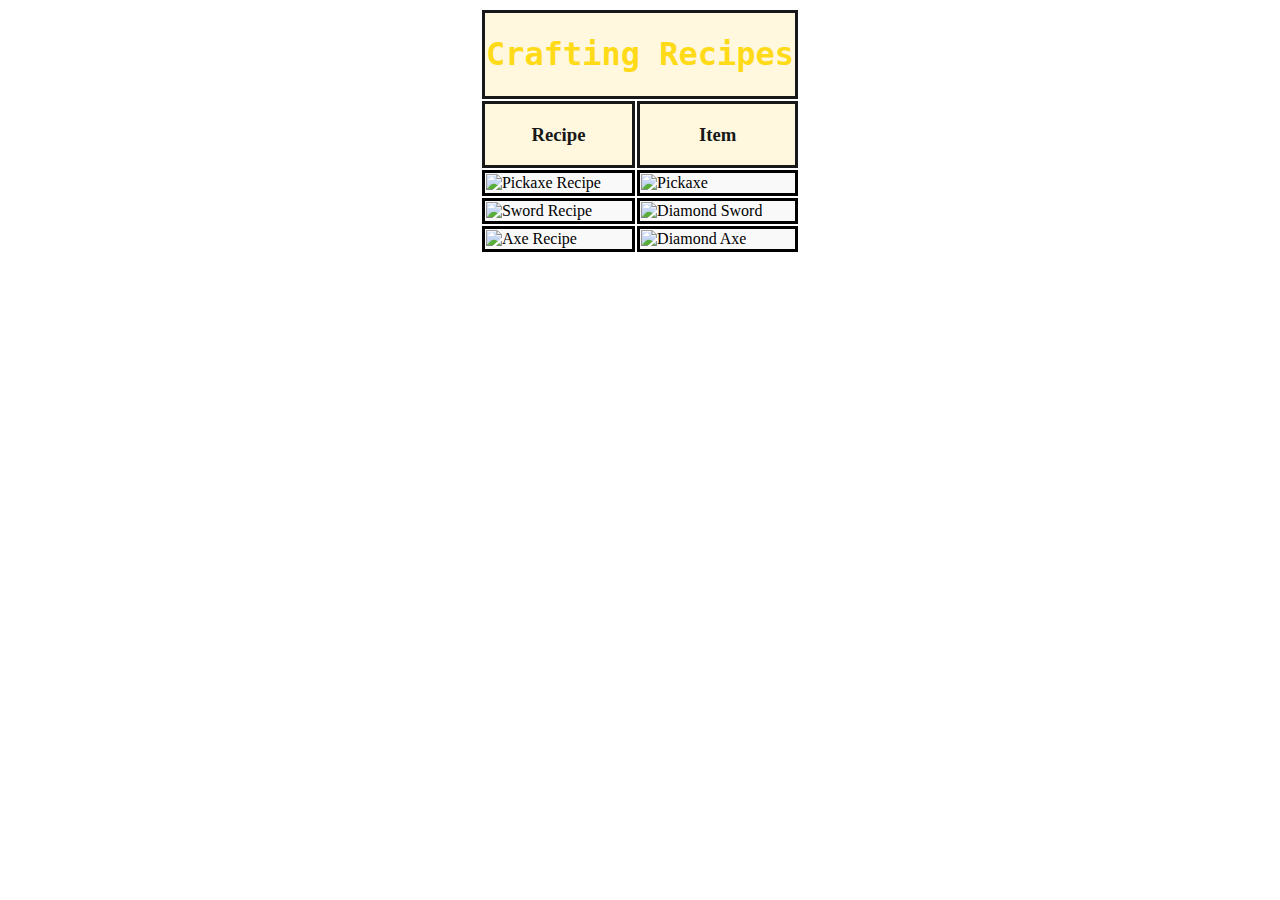
==== recipe.html @ 79385423 "Rename recipe.txt to recipe.html" ====
<!DOCTYPE html>
<html>
<head>
  <link href="style.css" type="text/css" rel="stylesheet">
</head>
<body>
  <table class="craft">
      <thead>
        <tr>
          <th colspan="4">
            <h1>Crafting Recipes</h1>
          </th>
        </tr>
        <tr>
          <th>
            <h3>Recipe</h3>
          </th>
          <th>
            <h3>Item</h3>
          </th>
        </tr>
      </thead>
      <tbody>
        <tr>
          <td class="left">
            <img src="http://www.minecraftinformation.com/images/recipe-diamond-pickaxe.png" alt="Pickaxe Recipe">
          </td>
          <td>
            <img src="https://www.sccpre.cat/mypng/full/42-427556_minecraft-pickaxe-png.png" alt="Pickaxe"}>
          </td>
        </tr>
        <tr>
          <td>
            <img src="http://www.minecraftinformation.com/images/recipe-diamond-sword.png" alt="Sword Recipe">
          </td>
          <td>
            <img src="https://vignette.wikia.nocookie.net/minecraftpocketedition/images/f/f7/Diammd_Sord.png/revision/latest?cb=20140927054711" alt="Diamond Sword">
          </td> 
        </tr>
        <tr>
          <td>
            <img src="http://www.minecraftinformation.com/wp-content/uploads/2014/07/recipe-diamond-axe.png" alt="Axe Recipe">
          </td>
          <td>
            <img src="https://www.pngkit.com/png/full/155-1552828_minecraft-diamond-axe-png-png-transparent-moraine-lake.png" alt="Diamond Axe"
          </td>
        </tr>
      </tbody>
    </table>
    </body>
    </html>
---- style.css ----
.header{
  height: 350px;
  padding: 25px;
  text-align: center;
  background-image: url(https://ih1.redbubble.net/image.402934143.1063/flat,550x550,075,f.u2.jpg);
  border: 19px dotted Gold;
  width: 650px;
  margin: 0 auto;
  
}

.about-me{
  font-size: 20px;
  opacity: 0.5;
  background-color: cornsilk;
}

.title{
  font-weight: bold;
  background-color: cornsilk;
  opacity: 0.6;
  width: 30%;
  margin: 0 auto;
}

h1{
  font-family: 'Source Code Pro', monospace;
  color: gold;
}

body{
  font-family: Georgia;
  background-image: url("https://wallpaperplay.com/walls/full/0/8/7/234852.jpg");
}


img{
  height: 250px;
}

.tips{
  text-align: center;
  padding: 10px;
  margin: 0 auto;
}

ul {
  padding: 1px;
  text-align: left;
  display: inline-block;
  background-color: cornsilk; 
  opacity: 0.6;
}

h2{
  text-align: center;
  background-color: lightgrey;
  opacity: 0.7;
}

th{
  border: 3px solid black;
  background-color: cornsilk;
  opacity: 0.9;
}

td{
  border: 3px solid black;
  background-color: rgba(245,245,245, 0.6);
  
}

.craft{
  margin: 0 auto; 
  position: center;  
}

table{
  margin: 0 auto;
  position: center;
}
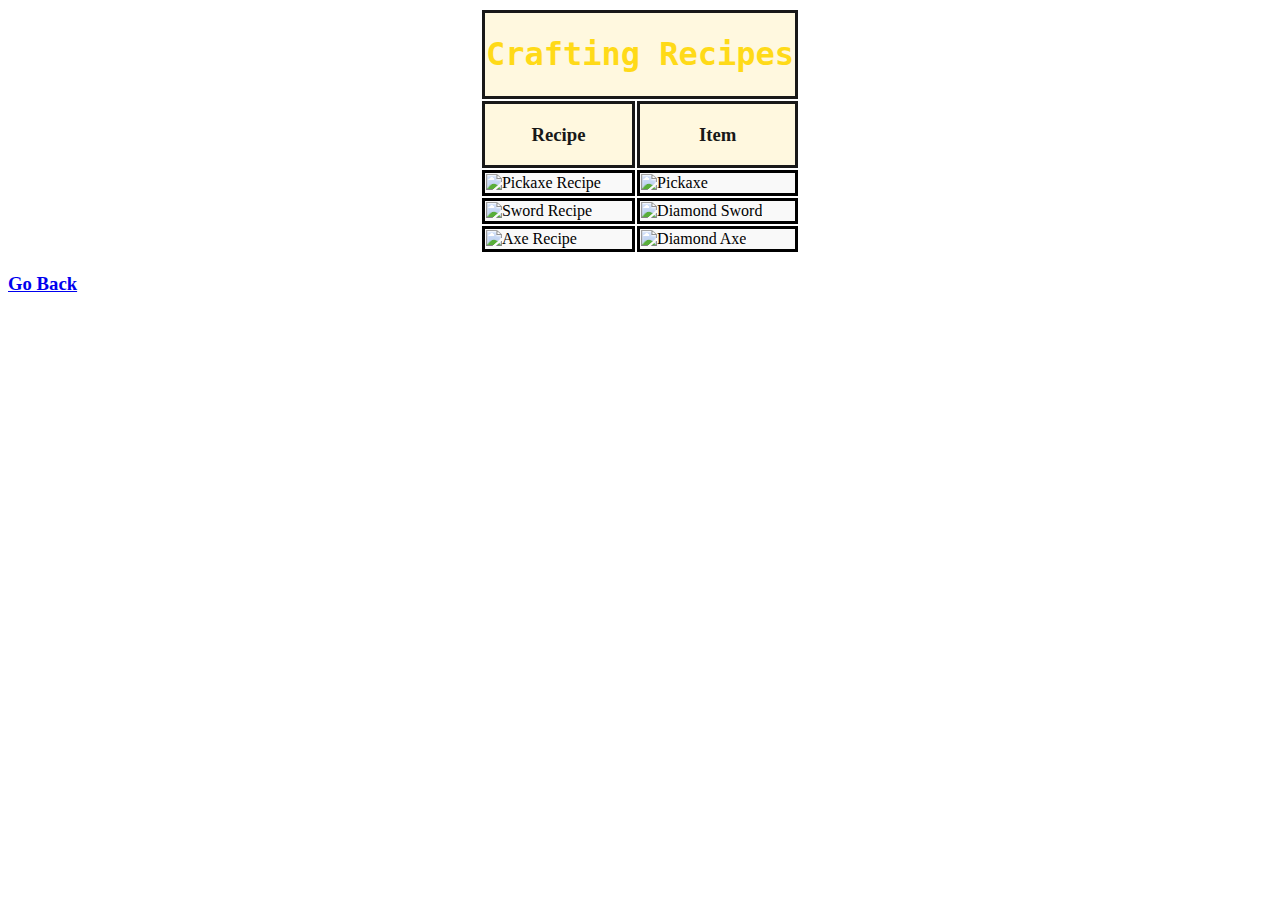
==== commit c357b6c1: "Update recipe.html" ====
--- a/recipe.html
+++ b/recipe.html
@@ -48,4 +48,5 @@
       </tbody>
     </table>
     </body>
+  <h3> <a href="idex.html">Go Back</a> </h3>
     </html>
